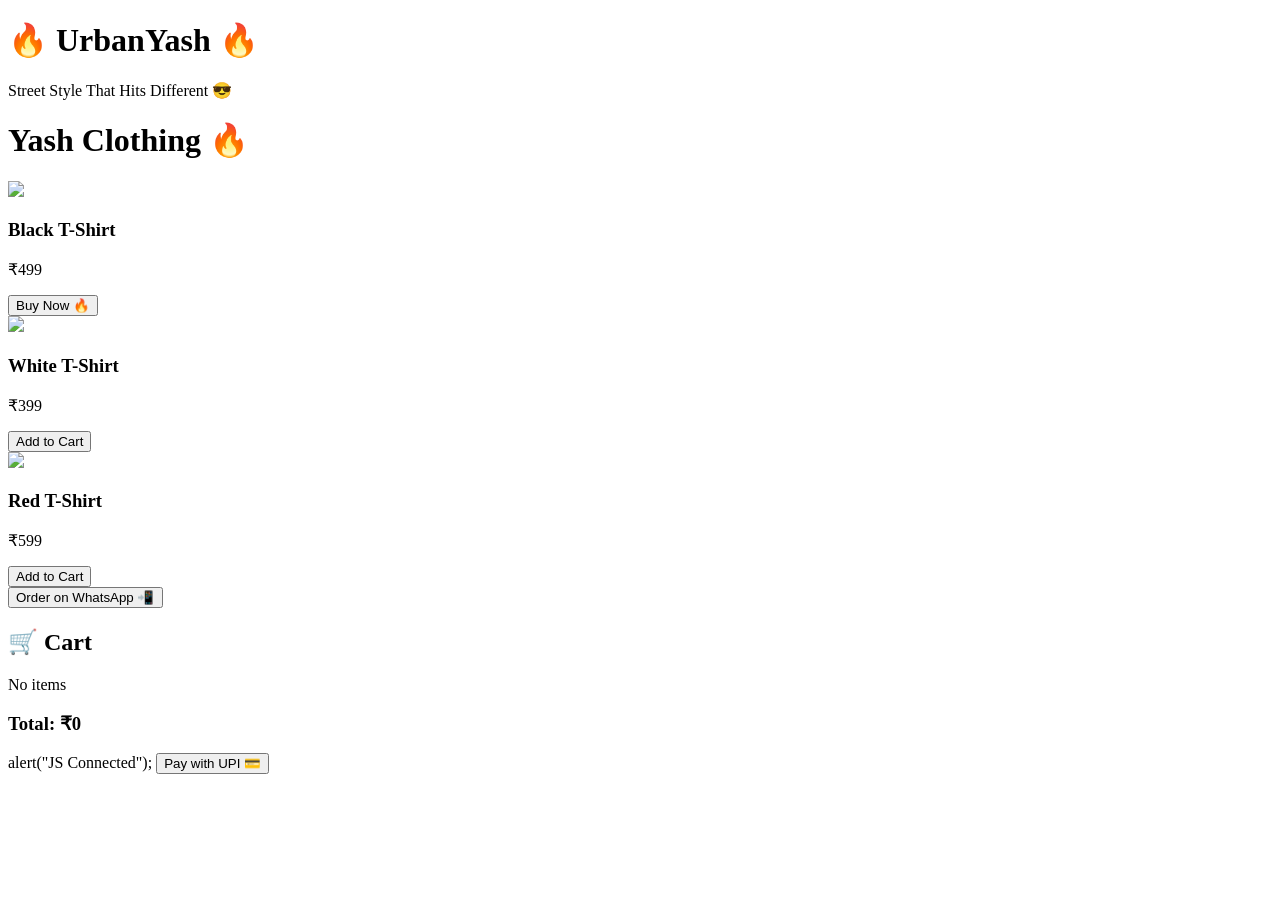
==== index.html @ d5ce4f35 "Update index.html" ====
<!DOCTYPE html>
<html>

<head>
    <h1>🔥 UrbanYash 🔥</h1>
<p>Street Style That Hits Different 😎</p>
</head>

<body>

<h1>Yash Clothing 🔥</h1>

<div class="container">

    <div class="product">
        <img src="https://images.unsplash.com/photo-1521572163474-6864f9cf17ab">
        <h3>Black T-Shirt</h3>
        <p>₹499</p>
        <button onclick="addToCart('Black T-Shirt',499)">Buy Now 🔥</button>
    </div>

    <div class="product">
        <img src="https://images.unsplash.com/photo-1503342217505-b0a15ec3261c">
        <h3>White T-Shirt</h3>
        <p>₹399</p>
        <button onclick="addToCart('White T-Shirt',350)">Add to Cart</button>
    </div>

    <div class="product">
        <img src="https://images.unsplash.com/photo-1583743814966-8936f5b7be1a">
        <h3>Red T-Shirt</h3>
        <p>₹599</p>
        <button onclick="addToCart('Red T-Shirt',420)">Add to Cart</button>
    </div>
<button onclick="orderNow()">Order on WhatsApp 📲</button>
</div>

<div class="cart">
    <h2>🛒 Cart</h2>
    <p id="items">No items</p>
    <h3>Total: ₹<span id="total">0</span></h3>
</div>
alert("JS Connected");

<script>
let cart = [];
let total = 0;

function addToCart(name, price) {
    cart.push(name);
    total += price;

    document.getElementById("items").innerText = cart.join(", ");
    document.getElementById("total").innerText = total;
}
</script>
</body>

<script>
function orderNow() {
    let items = document.getElementById("items").innerText;
    let total = document.getElementById("total").innerText;

    let message = "Order: " + items + " | Total ₹" + total;

    let phone = "7985523701"; // apna number daal

    let url = "https://wa.me/" + phone + "?text=" + encodeURIComponent(message);

    window.open(url, "_blank");
}
</script>
<a href="upi://pay?pa=7499473906@paytm&pn=YashStore&am=500">
    <button>Pay with UPI 💳</button>
</a>
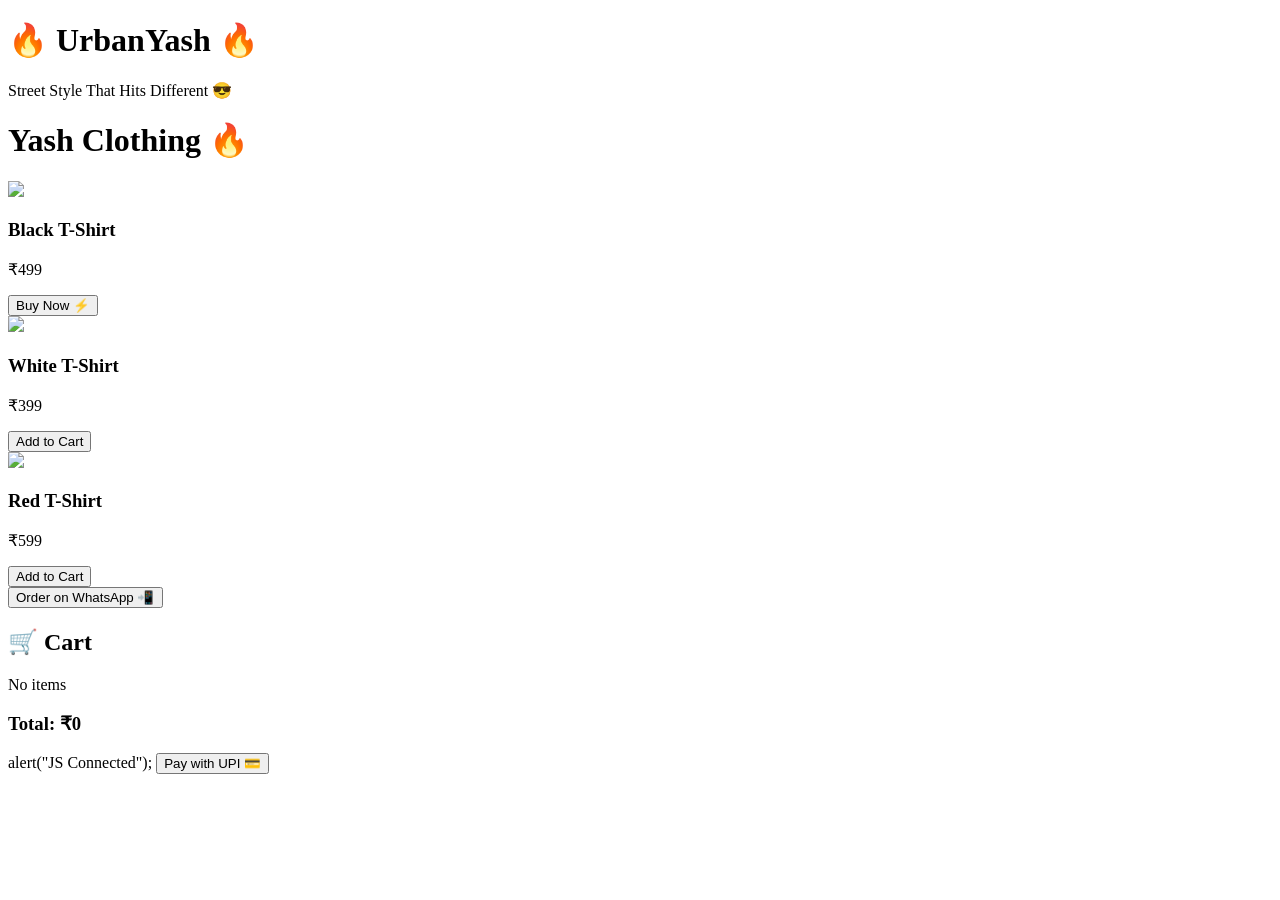
==== commit fa59acb2: "Update index.html" ====
--- a/index.html
+++ b/index.html
@@ -16,7 +16,7 @@
         <img src="https://images.unsplash.com/photo-1521572163474-6864f9cf17ab">
         <h3>Black T-Shirt</h3>
         <p>₹499</p>
-        <button onclick="addToCart('Black T-Shirt',499)">Buy Now 🔥</button>
+        <button onclick="addToCart('Black T-Shirt',499)">Buy Now ⚡</button>
     </div>
 
     <div class="product">
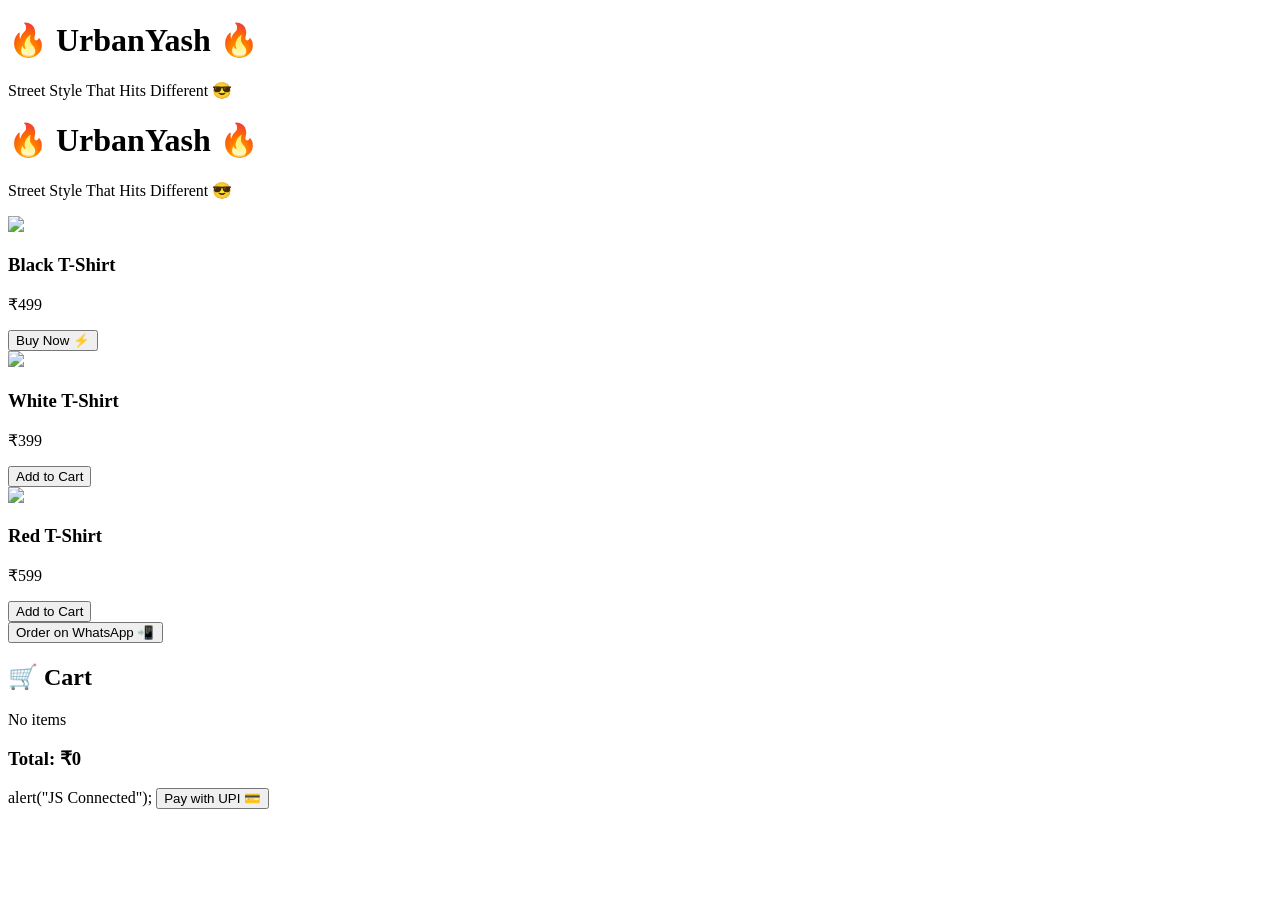
==== commit cad749f1: "Update index.html" ====
--- a/index.html
+++ b/index.html
@@ -8,7 +8,8 @@
 
 <body>
 
-<h1>Yash Clothing 🔥</h1>
+<h1>🔥 UrbanYash 🔥</h1>
+<p>Street Style That Hits Different 😎</p>
 
 <div class="container">
 
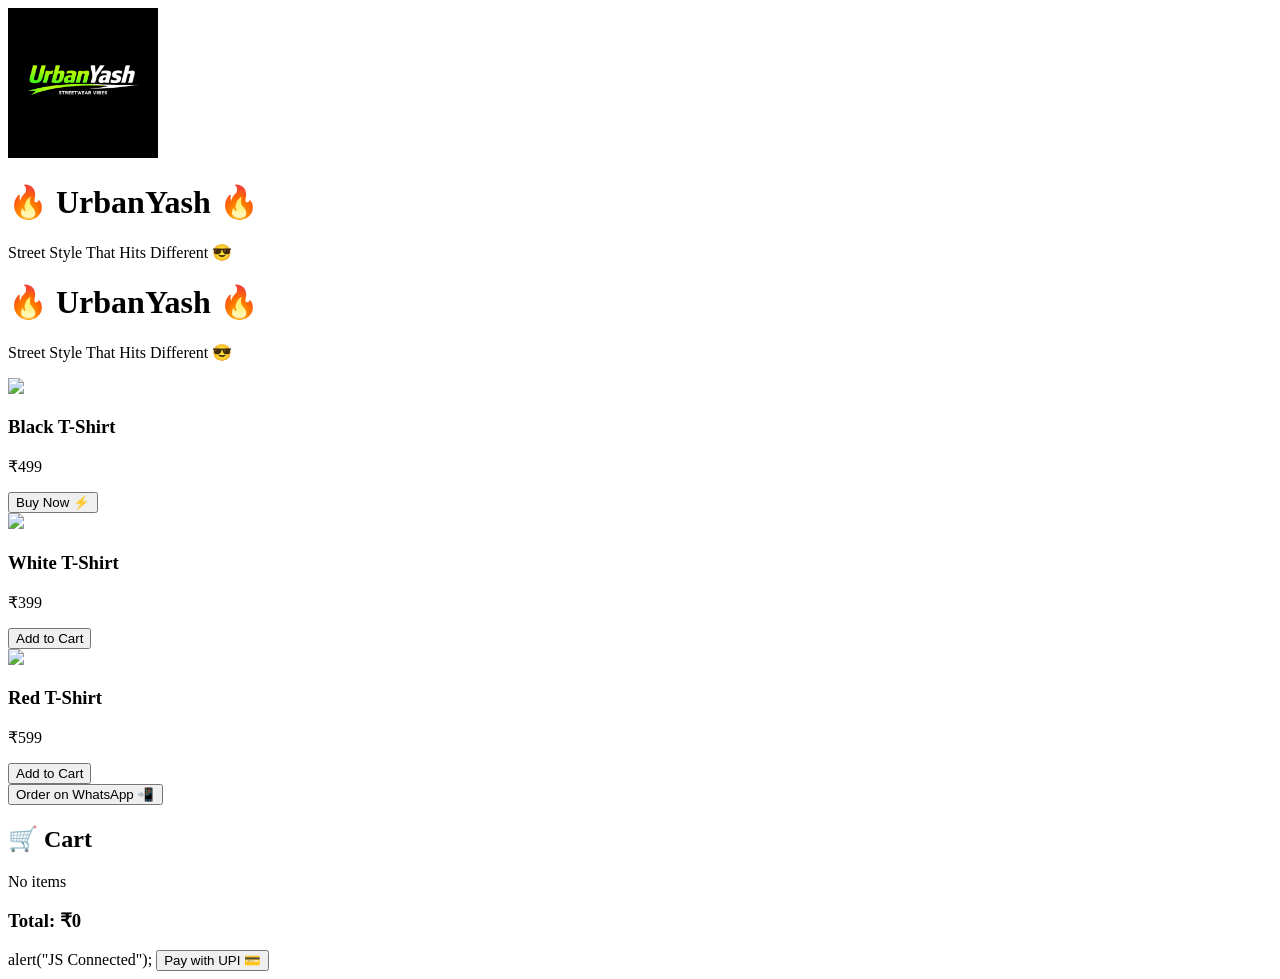
==== commit c5c7fd86: "Update index.html" ====
--- a/index.html
+++ b/index.html
@@ -2,6 +2,7 @@
 <html>
 
 <head>
+    <img src="logo.png" width="150">
     <h1>🔥 UrbanYash 🔥</h1>
 <p>Street Style That Hits Different 😎</p>
 </head>
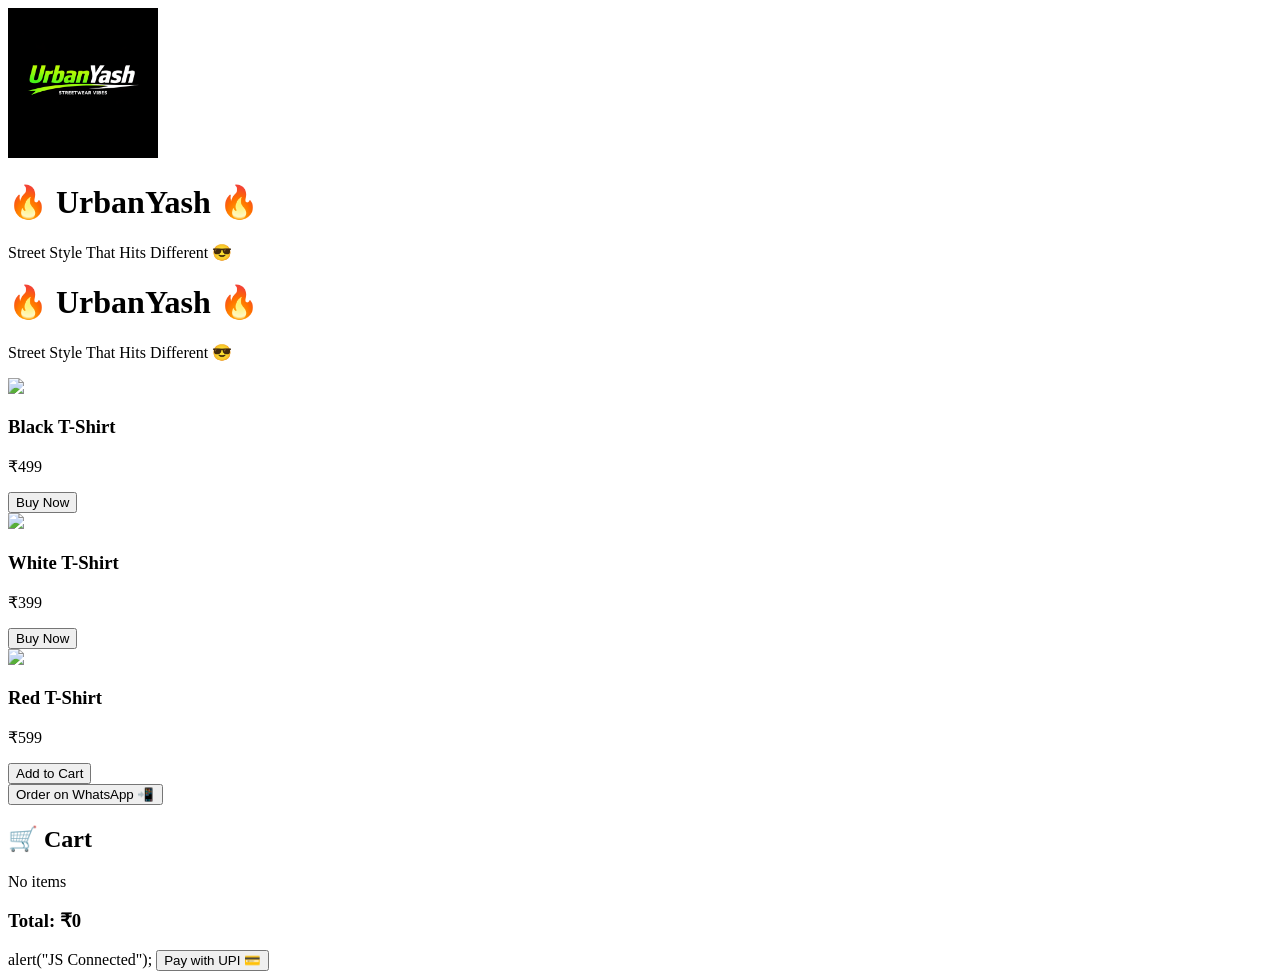
==== commit de3927d6: "Update index.html" ====
--- a/index.html
+++ b/index.html
@@ -15,18 +15,36 @@
 <div class="container">
 
     <div class="product">
-        <img src="https://images.unsplash.com/photo-1521572163474-6864f9cf17ab">
-        <h3>Black T-Shirt</h3>
-        <p>₹499</p>
-        <button onclick="addToCart('Black T-Shirt',499)">Buy Now ⚡</button>
-    </div>
+        
+        <div class="products">
 
-    <div class="product">
-        <img src="https://images.unsplash.com/photo-1503342217505-b0a15ec3261c">
-        <h3>White T-Shirt</h3>
-        <p>₹399</p>
-        <button onclick="addToCart('White T-Shirt',350)">Add to Cart</button>
-    </div>
+  <!-- Product 1 -->
+  <div class="product">
+    <img src="tshirt1.jpg">
+    <h3>Black T-Shirt</h3>
+    <p>₹499</p>
+    <button>Buy Now</button>
+  </div>
+
+  <!-- Product 2 -->
+  <div class="product">
+    <img src="tshirt2.jpg">
+    <h3>White T-Shirt</h3>
+    <p>₹399</p>
+    <button>Buy Now</button>
+  </div>
+
+</div>
+        
+       
+    
+
+         
+        
+        
+        
+        
+    
 
     <div class="product">
         <img src="https://images.unsplash.com/photo-1583743814966-8936f5b7be1a">
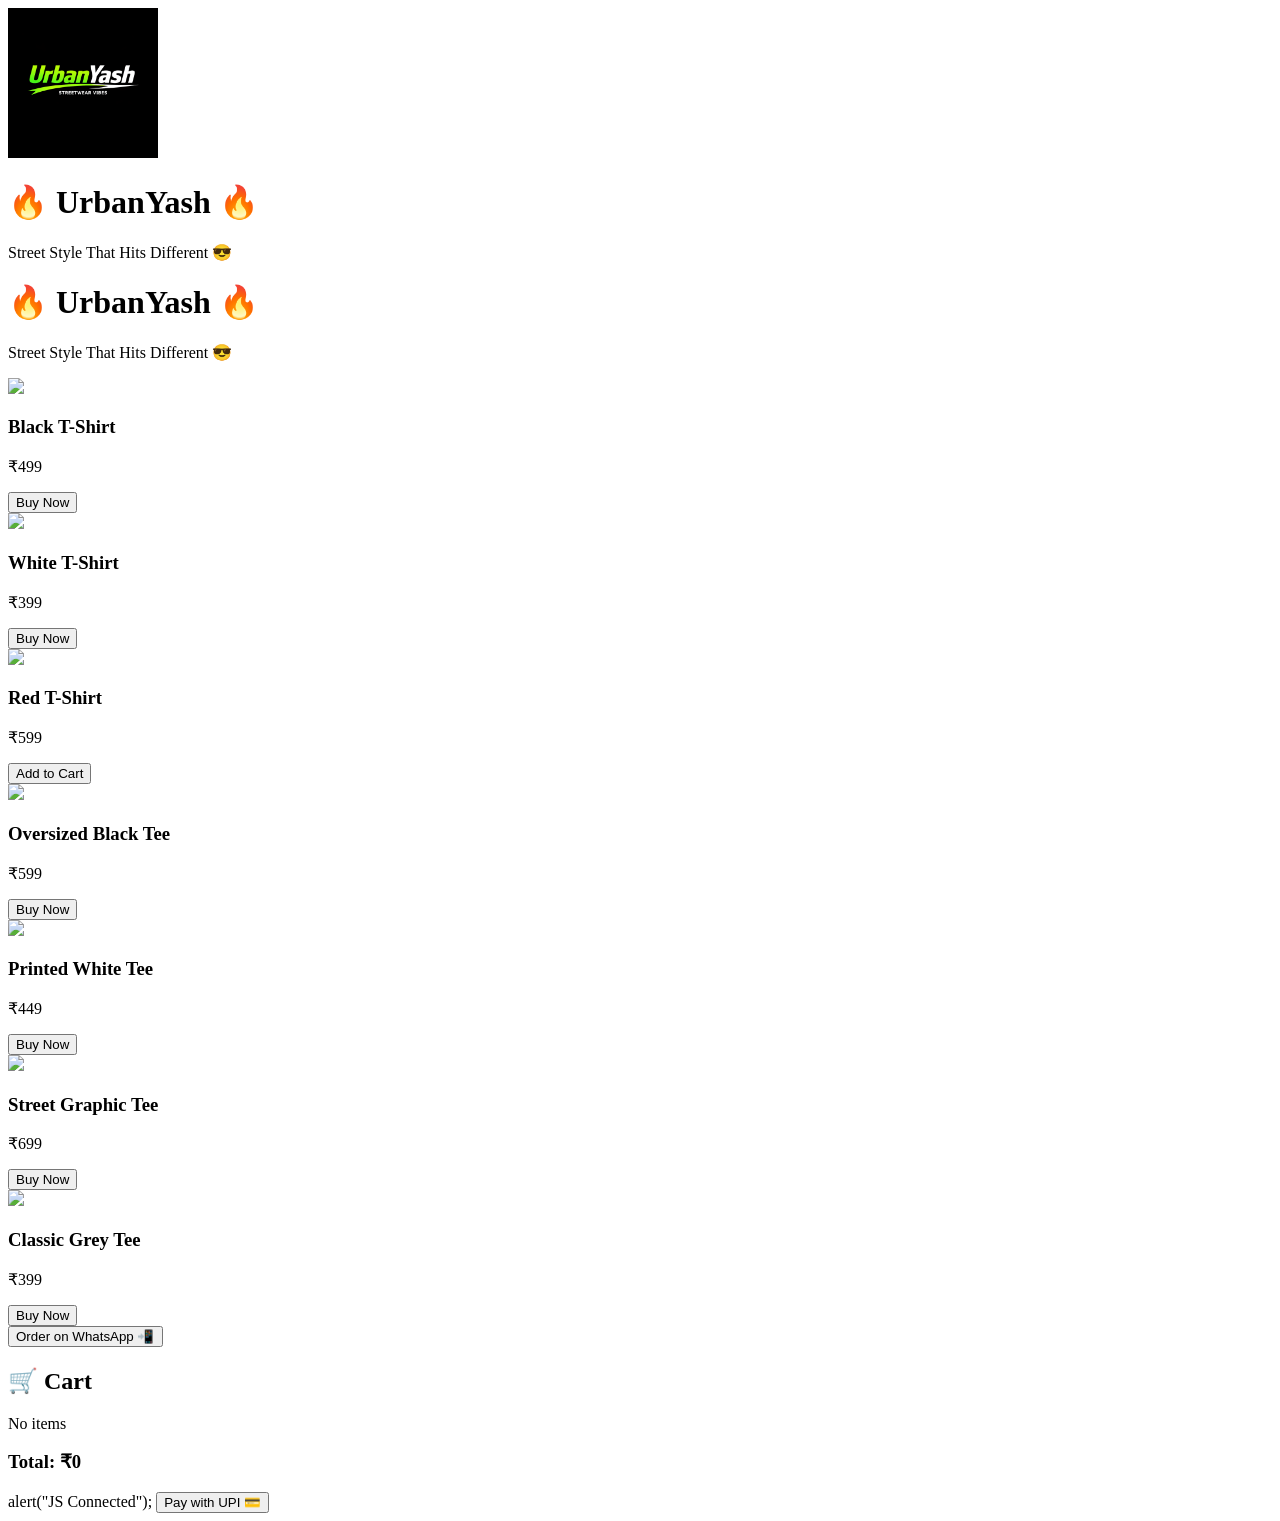
==== commit 74b52fe7: "Update index.html" ====
--- a/index.html
+++ b/index.html
@@ -52,6 +52,37 @@
         <p>₹599</p>
         <button onclick="addToCart('Red T-Shirt',420)">Add to Cart</button>
     </div>
+        <!-- Product 3 -->
+<div class="product">
+  <img src="tshirt3.jpg">
+  <h3>Oversized Black Tee</h3>
+  <p>₹599</p>
+  <button onclick="addToCart('Oversized Black Tee',599)">Buy Now</button>
+</div>
+
+<!-- Product 4 -->
+<div class="product">
+  <img src="tshirt4.jpg">
+  <h3>Printed White Tee</h3>
+  <p>₹449</p>
+  <button onclick="addToCart('Printed White Tee',449)">Buy Now</button>
+</div>
+
+<!-- Product 5 -->
+<div class="product">
+  <img src="tshirt5.jpg">
+  <h3>Street Graphic Tee</h3>
+  <p>₹699</p>
+  <button onclick="addToCart('Street Graphic Tee',699)">Buy Now</button>
+</div>
+
+<!-- Product 6 -->
+<div class="product">
+  <img src="tshirt6.jpg">
+  <h3>Classic Grey Tee</h3>
+  <p>₹399</p>
+  <button onclick="addToCart('Classic Grey Tee',399)">Buy Now</button>
+</div>
 <button onclick="orderNow()">Order on WhatsApp 📲</button>
 </div>
 
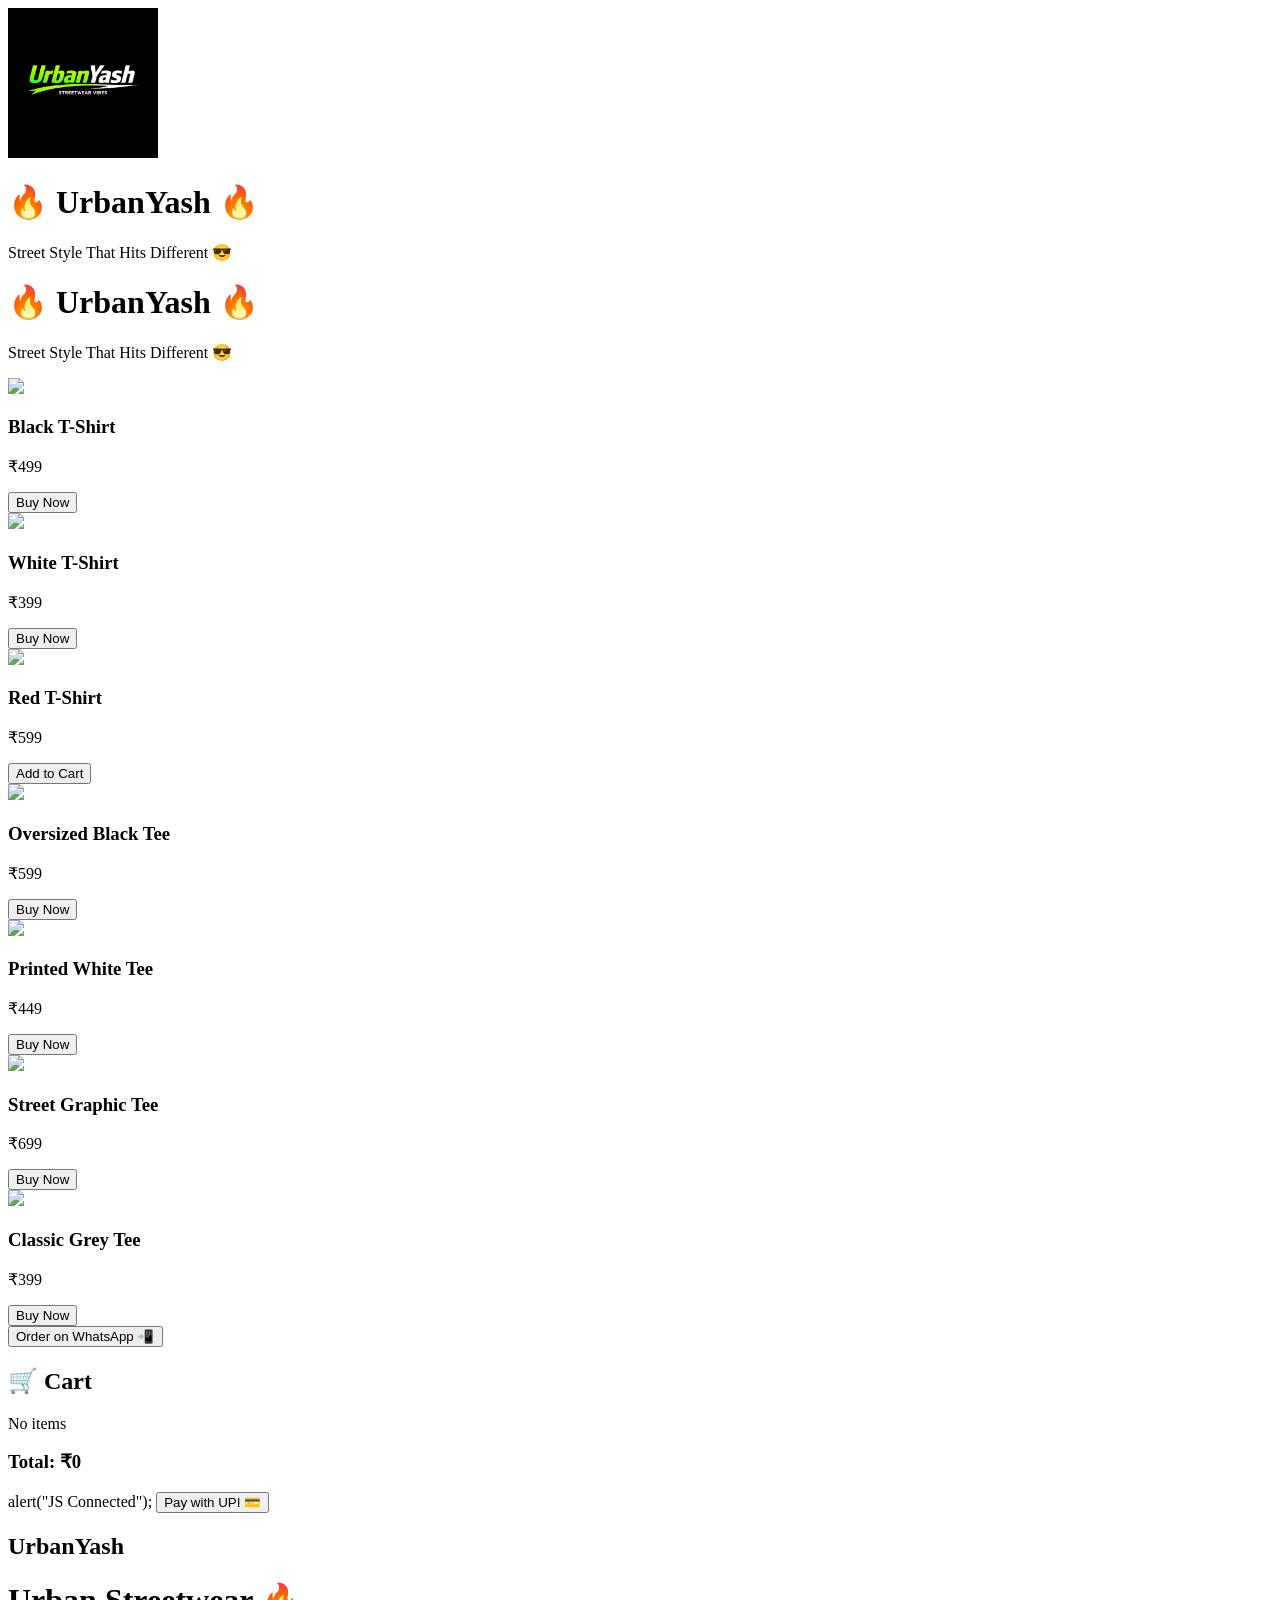
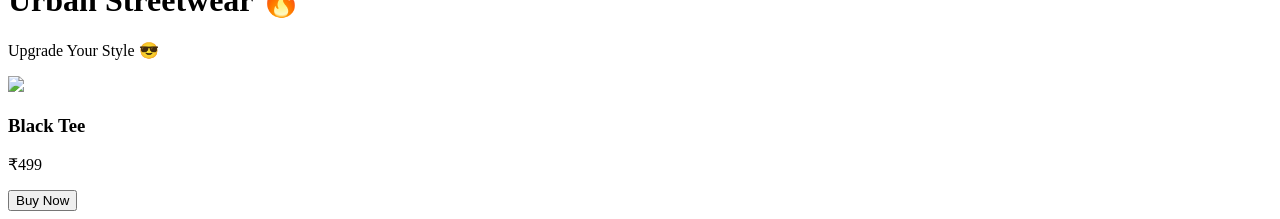
==== commit 0d530945: "Update index.html" ====
--- a/index.html
+++ b/index.html
@@ -124,3 +124,22 @@
 <a href="upi://pay?pa=7499473906@paytm&pn=YashStore&am=500">
     <button>Pay with UPI 💳</button>
 </a>
+<div class="navbar">
+  <h2>UrbanYash</h2>
+</div>
+
+<div class="hero">
+  <h1>Urban Streetwear 🔥</h1>
+  <p>Upgrade Your Style 😎</p>
+</div>
+
+<div class="products">
+
+  <div class="product">
+    <img src="tshirt1.jpg">
+    <h3>Black Tee</h3>
+    <p>₹499</p>
+    <button onclick="addToCart('Black Tee',499)">Buy Now</button>
+  </div>
+
+</div>
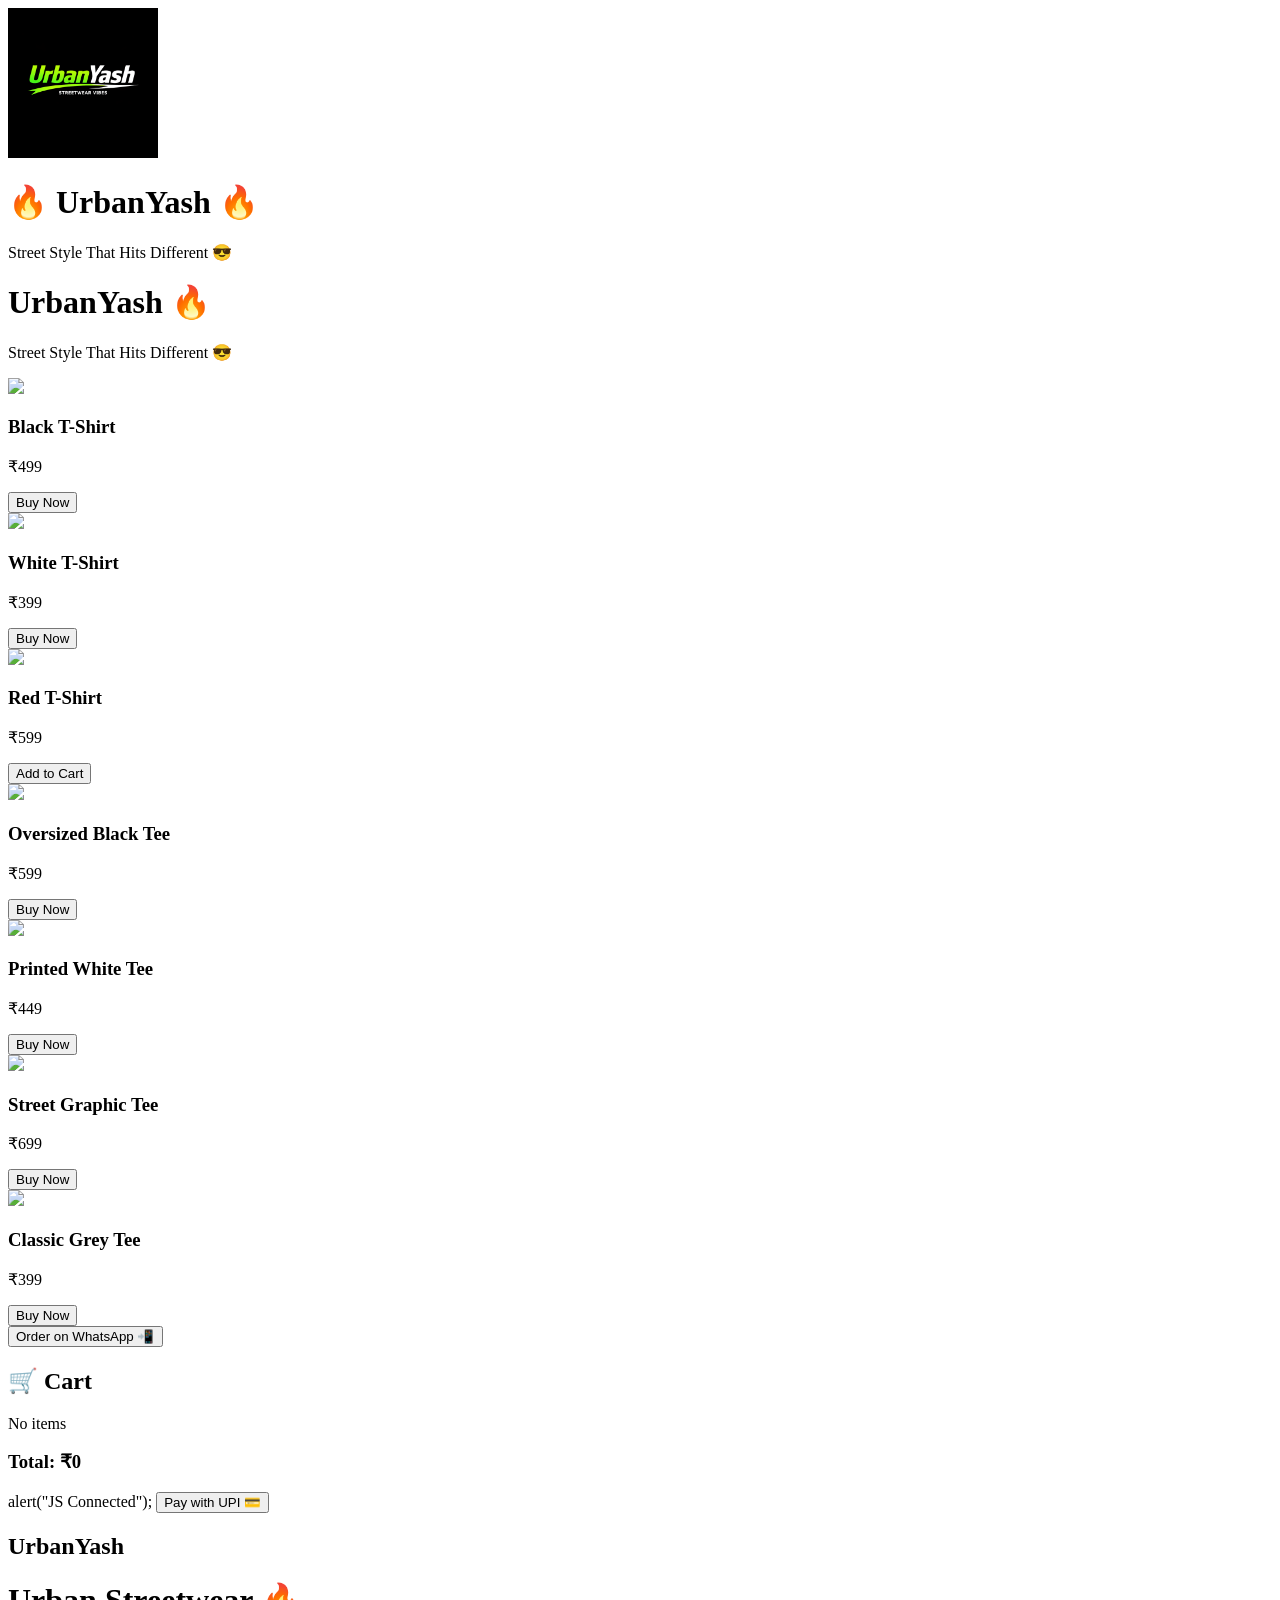
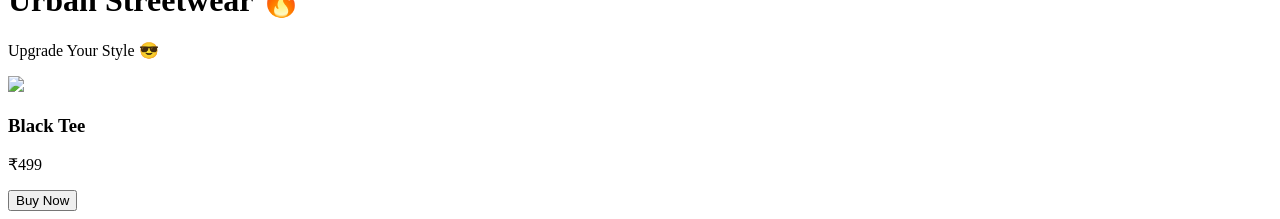
==== commit df9a5b7a: "Update index.html" ====
--- a/index.html
+++ b/index.html
@@ -9,12 +9,15 @@
 
 <body>
 
-<h1>🔥 UrbanYash 🔥</h1>
-<p>Street Style That Hits Different 😎</p>
 
-<div class="container">
+<div class="hero">
+  <h1>UrbanYash 🔥</h1>
+  <p>Street Style That Hits Different 😎</p>
+</div>
 
-    <div class="product">
+
+
+    
         
         <div class="products">
 
